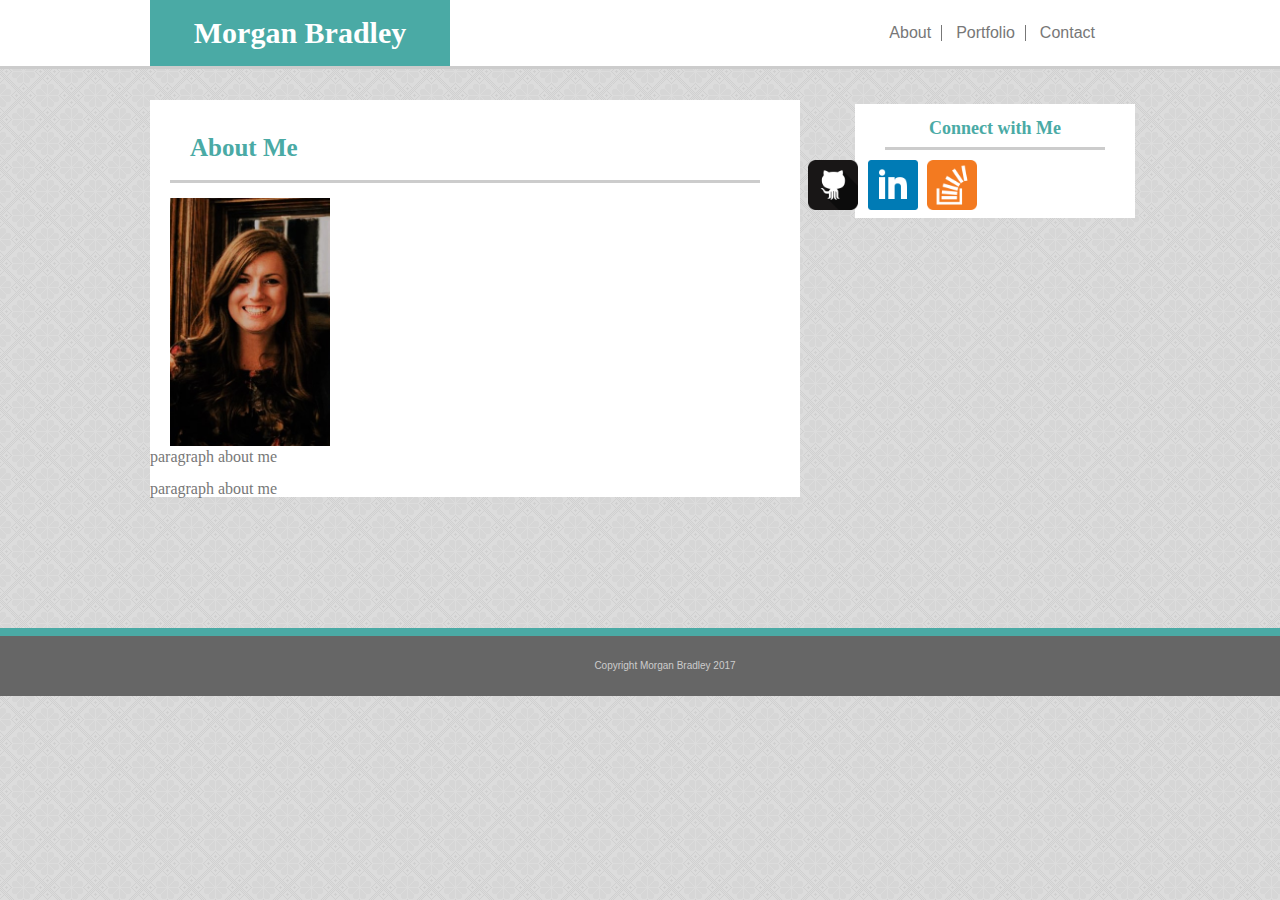
==== index.html @ a6aac1df "udpated changes" ====
<!DOCTYPE html>
<html lang="en-us">

<head>
    <meta charset="UTF-8">
    <title>Basic-Portfolio</title>
    <link rel="stylesheet" type="text/css" href="assets/css/reset.css">
    <link rel="stylesheet" type="text/css" href="assets/css/style.css">
</head>

<body>
    <!-- Header -->
    <header>

        <!-- Nav Bar -->
        <nav>
            <ul>
                <li class="ab">About</li>
                <li class="port">Portfolio</li>
                <li class="con">Contact</li>
            </ul>

            <!-- Heading -->
            <h1>Morgan Bradley</h1>
        </nav>

    </header>

    <!-- About Me Section -->
    <section>
        <h2>About Me</h2>

        <img class="me" src="assets/images/me3.jpg" alt="me">

        <p>paragraph about me</p>
        <br>
        <p>paragraph about me</p>
    </section>

    <!-- Connect Section -->
    <aside>
        <h3>Connect with Me</h3>

        <a href="https://github.com/mfbradley" target="_blank"><img class="gh" src="assets/images/if_github2_252065.png" alt="GitHub" border="0"></a>
        <a href="https://www.linkedin.com/in/morgan-bradley-69020534/" target="_blank"><img class="gh" src="assets/images/if_square-linkedin_317725.png" alt="LinkedIn" border="0"></a>
        <a href="https://stackoverflow.com/users/8749226/morgan-bradley?tab=profile" target="_blank"><img class="gh" src="assets/images/if_overflow_386674.png" alt="StackOverflow" border="0"></a>
    </aside>

    <!-- Footer -->
    <footer>Copyright Morgan Bradley 2017</footer>

</body>

</html>
---- assets/css/style.css ----
body {
    margin: auto;
    background-image: url("../images/norwegian_rose.png");


}

nav {
    color: #777;
    background-color: #fff;
    text-align: right;
    float: right;
    width: 100%;
    padding: 25px;
    border-bottom: solid;
    border-bottom-color: #ccc;
    border-color: lighter;
}

li {
    display: inline-block;
    text-align: center;
    padding-left: 10px;
    padding-right: 10px;
    font-family: Arial, "Helvetica Neue, Helvetica, sans-serif";
    position: relative;
    right: 150px;

}

.ab {
    border-right: solid;
    border-width: 1px;
    border-right-color: #777;
}

.port {
    border-right: solid;
    border-width: 1px;
    border-right-color: #777
}

h1 {
    color: #fff;
    background-color: #4aaaa5;
    font-size: 30px;
    font-weight: bold;
    font-family: Georgia, Times, "Times New Roman", serif;
    width: 300px;
    text-align: center;
    z-index: 1;
    float: left;
    position: absolute;
    top: 0px;
    left: 150px;
    padding-top: 18px;
    padding-bottom: 18px;
}

section {
    width: 650px;
    position: absolute;
    top: 100px;
    left: 150px;
    border: hidden;
    background-color: #fff;
}

h2 {
    color: #4aaaa5;
    background-color: #fff;
    font-family: Georgia, Times, "Times New Roman", serif;
    font-weight: bold;
    font-size: 25px;
    padding: 20px;
    border-bottom: solid;
    border-bottom-color: #ccc;
    margin: 15px;
    width: 550px;
    position: relative;
    left: 5px;
}

.me {
    width: 160px;
    position: relative;
    left: 20px;
}

p {
    color: #777;
}

aside {
    width: 270px;
    float: right;
    position: relative;
    top: 20px;
    right: 130px;
    color: #4aaaa5;
    background-color: #fff;
    font-family: Georgia, Times, "Times New Roman", serif;
    font-weight: bold;
    font-size: 18px;
    text-align: center;
    padding: 5px;
    margin: 15px;
}

h3 {
    padding: 10px;
    border-bottom: solid;
    border-bottom-color: #ccc;
    width: 200px;
    margin-left: 25px;
}

.gh {
    height: 50px;
    width: 50px;
    margin-top: 10px;
    margin-right: 5px;
    position: relative;
    right: 100px;

}

footer {
    color: #ccc;
    background-color: #666666;
    text-align: center;
    width: 100%;
    padding: 25px;
    float: left;
    font-family: Arial, "Helvetica Neue", Helvetica, sans-serif;
    font-size: 10px;
    border-top: solid;
    border-top-color: #4aaaa5;
    border-top-width: 8px;
    position: relative;
    top: 415px;

}

form {
    color: #777;
    position: relative;
    left: 15px;
    font-family: Arial, "Helvetica Neue", Helvetica, sans-serif;

}

input {
    width: 600px;
    padding: 5px;
    margin-top: 10px;
    margin-bottom: 10px;
}

.message {
    padding-bottom: 150px;
}

.submit {
    width: 100px;
}

.stock {
    float: left;
    width: 160px;
    height: 140px;
    border: hidden;
    padding: 20px;
    position: relative;
    left: 70px;
    margin: 20px;
}

.hangman,
.RPGgame,
.Trivia,
.InfoWidget,
.RockPaperScissors {
    color: #777;
    background-color: #4aaaa5;
    padding: 10px;
    margin: 5px;
    width: 60px;
}
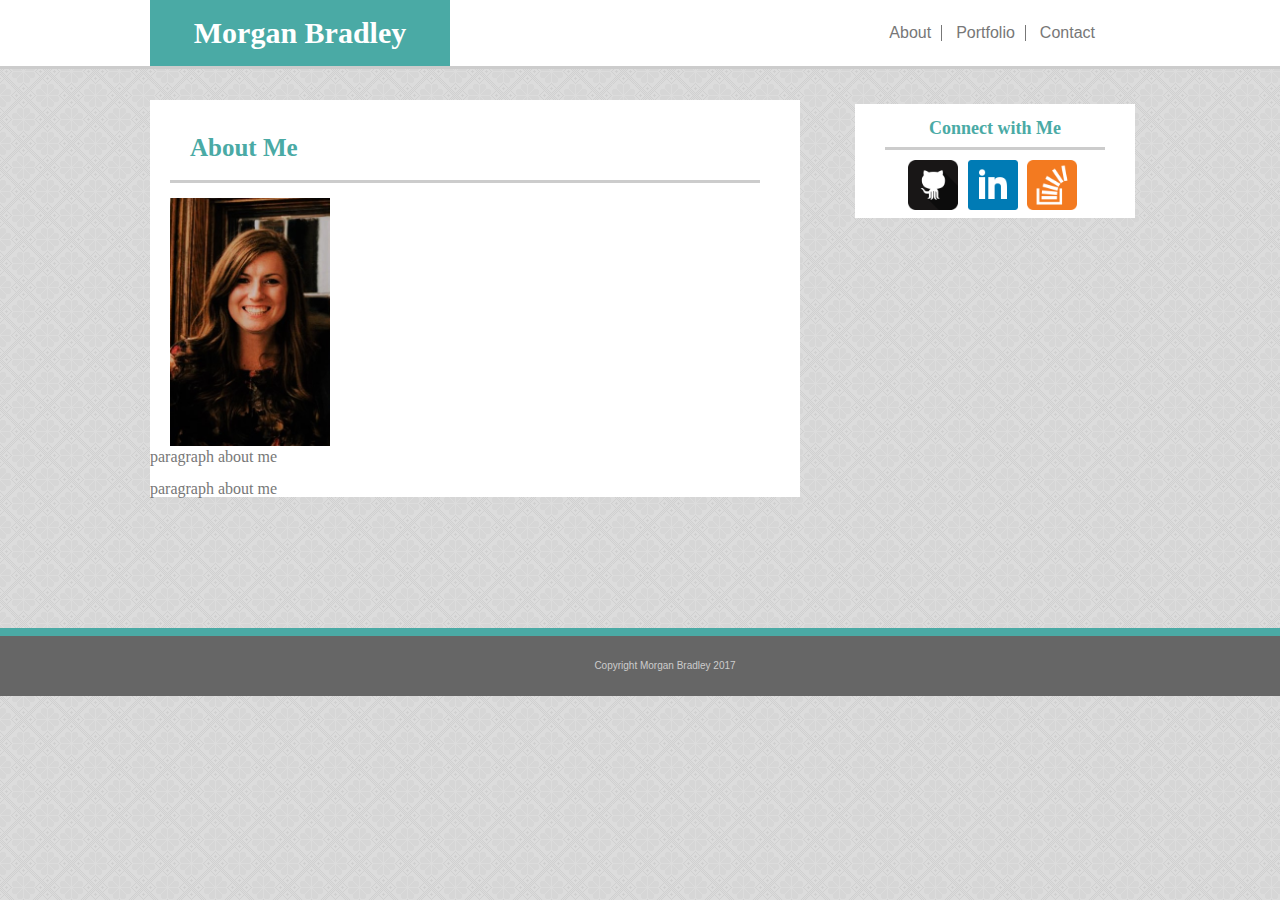
==== commit 9227ecae: "updated files" ====
--- a/index.html
+++ b/index.html
@@ -15,9 +15,9 @@
         <!-- Nav Bar -->
         <nav>
             <ul>
-                <li class="ab">About</li>
-                <li class="port">Portfolio</li>
-                <li class="con">Contact</li>
+                <li class="ab"><a href="index.html">About</a></li>
+                <li class="port"><a href="portfolio.html">Portfolio</a></li>
+                <li class="con"><a href="contact.html">Contact</a></li>
             </ul>
 
             <!-- Heading -->
--- a/assets/css/style.css
+++ b/assets/css/style.css
@@ -15,6 +15,11 @@
     border-bottom: solid;
     border-bottom-color: #ccc;
     border-color: lighter;
+}
+
+nav a {
+    text-decoration: none;
+    color: #777777;
 }
 
 li {
@@ -120,9 +125,6 @@
     width: 50px;
     margin-top: 10px;
     margin-right: 5px;
-    position: relative;
-    right: 100px;
-
 }
 
 footer {
@@ -174,6 +176,7 @@
     position: relative;
     left: 70px;
     margin: 20px;
+    float: left;
 }
 
 .hangman,
@@ -186,4 +189,6 @@
     padding: 10px;
     margin: 5px;
     width: 60px;
+    float: left;
+    z-index: 1;
 }
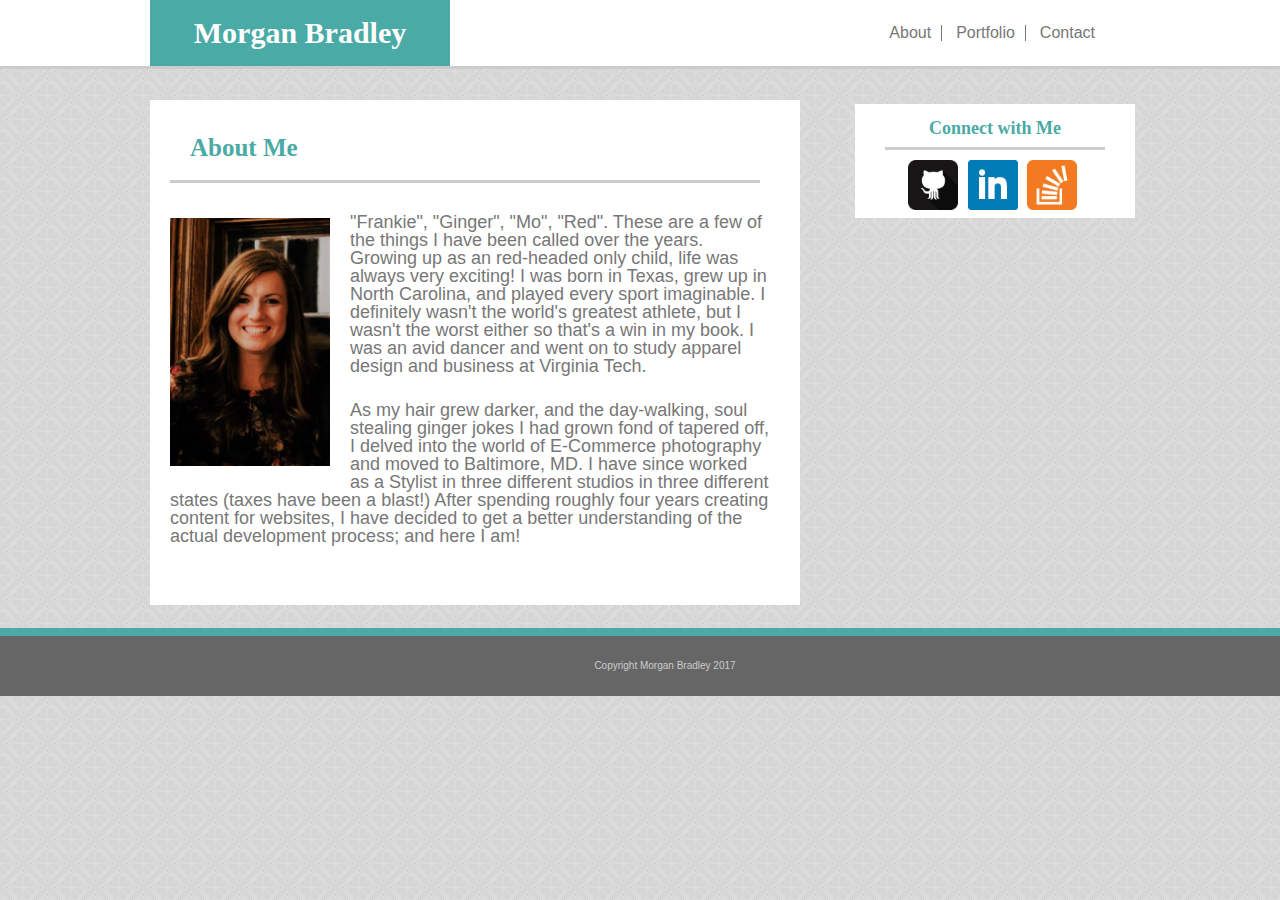
==== commit 1291fd5a: "new css" ====
--- a/index.html
+++ b/index.html
@@ -32,9 +32,12 @@
 
         <img class="me" src="assets/images/me3.jpg" alt="me">
 
-        <p>paragraph about me</p>
+        <p class="p1">"Frankie", "Ginger", "Mo", "Red". These are a few of the things I have been called over the years. Growing up as an red-headed only child, life was always very exciting! I was born in Texas, grew up in North Carolina, and played every sport imaginable.
+            I definitely wasn't the world's greatest athlete, but I wasn't the worst either so that's a win in my book. I was an avid dancer and went on to study apparel design and business at Virginia Tech. </p>
         <br>
-        <p>paragraph about me</p>
+        <p class="p2">As my hair grew darker, and the day-walking, soul stealing ginger jokes I had grown fond of tapered off, I delved into the world of E-Commerce photography and moved to Baltimore, MD. I have since worked as a Stylist in three different studios
+            in three different states (taxes have been a blast!) After spending roughly four years creating content for websites, I have decided to get a better understanding of the actual development process; and here I am!</p>
+
     </section>
 
     <!-- Connect Section -->
--- a/assets/css/style.css
+++ b/assets/css/style.css
@@ -69,6 +69,7 @@
     left: 150px;
     border: hidden;
     background-color: #fff;
+    padding-bottom: 60px;
 }
 
 h2 {
@@ -88,12 +89,24 @@
 
 .me {
     width: 160px;
-    position: relative;
-    left: 20px;
+    float: left;
+    margin: 20px;
 }
 
 p {
     color: #777;
+    font-family: Arial, "Helvetica Neue", Helvetica, sans-serif;
+    font-size: 18px;
+    margin-left: 20px;
+    margin-right: 30px;
+}
+
+.p1 {
+    margin-top: 30px;
+}
+
+.p2 {
+    margin-top: 10px;
 }
 
 aside {
@@ -169,14 +182,12 @@
 
 .stock {
     float: left;
-    width: 160px;
-    height: 140px;
+    width: 200px;
+    height: 180px;
     border: hidden;
-    padding: 20px;
-    position: relative;
-    left: 70px;
+    position: relative;
+    left: 80px;
     margin: 20px;
-    float: left;
 }
 
 .hangman,
@@ -184,11 +195,54 @@
 .Trivia,
 .InfoWidget,
 .RockPaperScissors {
-    color: #777;
+    color: #fff;
+    text-align: center;
+    font-family: Arial, "Helvetica Neue", Helvetica, sans-serif;
     background-color: #4aaaa5;
     padding: 10px;
     margin: 5px;
-    width: 60px;
+    width: 180px;
     float: left;
     z-index: 1;
-}
+    position: absolute;
+}
+
+.hangman {
+    position: absolute;
+    top: 240px;
+    left: 95px;
+}
+
+.RPGgame {
+    position: absolute;
+    top: 240px;
+    left: 335px;
+}
+
+.Trivia {
+    position: absolute;
+    top: 460px;
+    left: 95px;
+}
+
+.InfoWidget {
+    position: absolute;
+    top: 460px;
+    left: 335px;
+}
+
+.RockPaperScissors {
+    position: absolute;
+    top: 680px;
+    left: 95px;
+}
+
+.portfoot {
+    position: relative;
+    top: 675px;
+}
+
+.footcontact {
+    position: relative;
+    top: 470px;
+}
